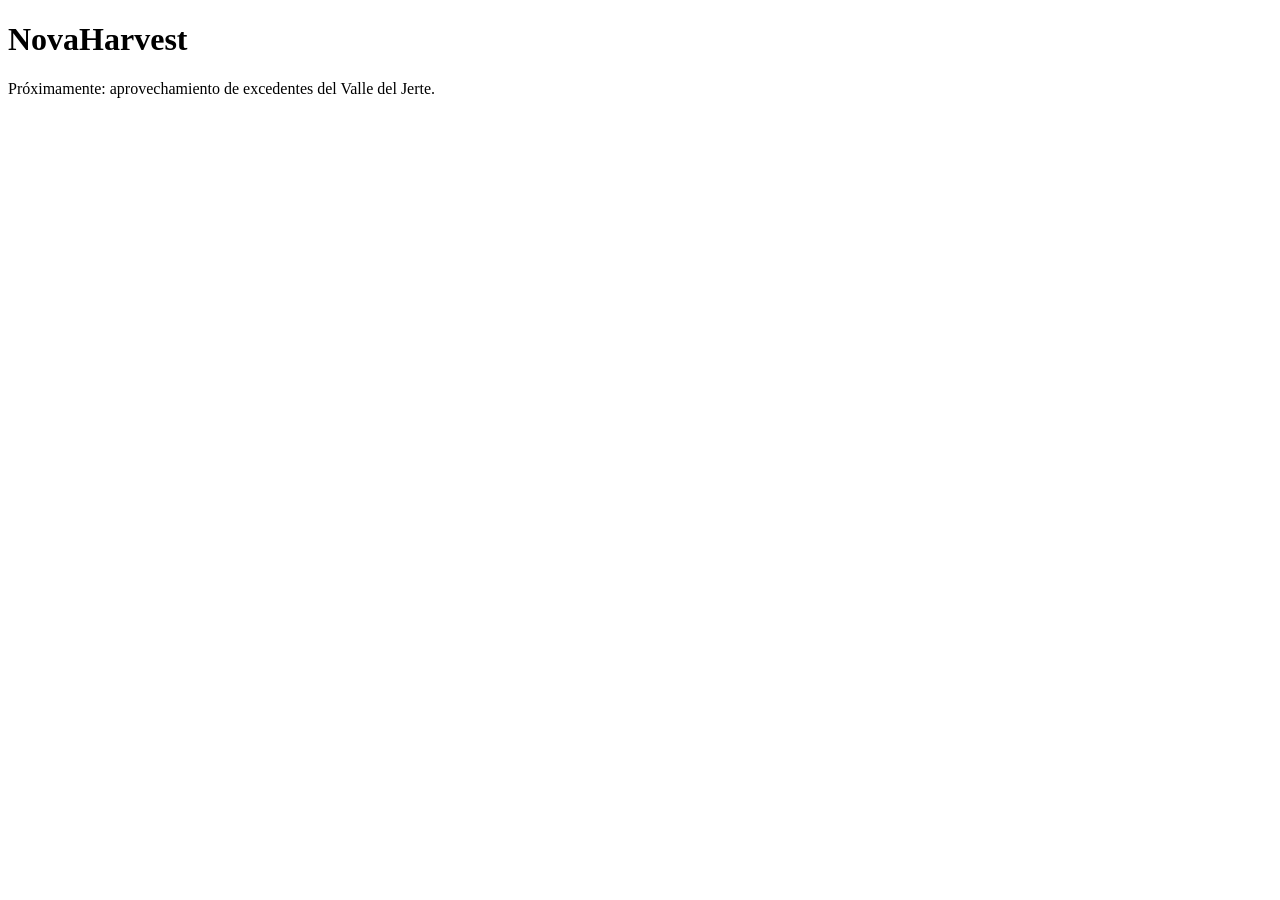
==== backend/NovaHarvest.Web/wwwroot/index.html @ feffc1ee "Fase 1 - 2 -3" ====
<!DOCTYPE html>
<html lang="en">
<head>
    <meta charset="UTF-8">
    <meta name="viewport" content="width=device-width, initial-scale=1.0">
    <title>NovaHarvest </title>
</head>
<body>
    <h1>NovaHarvest</h1>
    <p>Próximamente: aprovechamiento de excedentes del Valle del Jerte.</p>
</body>
</html>
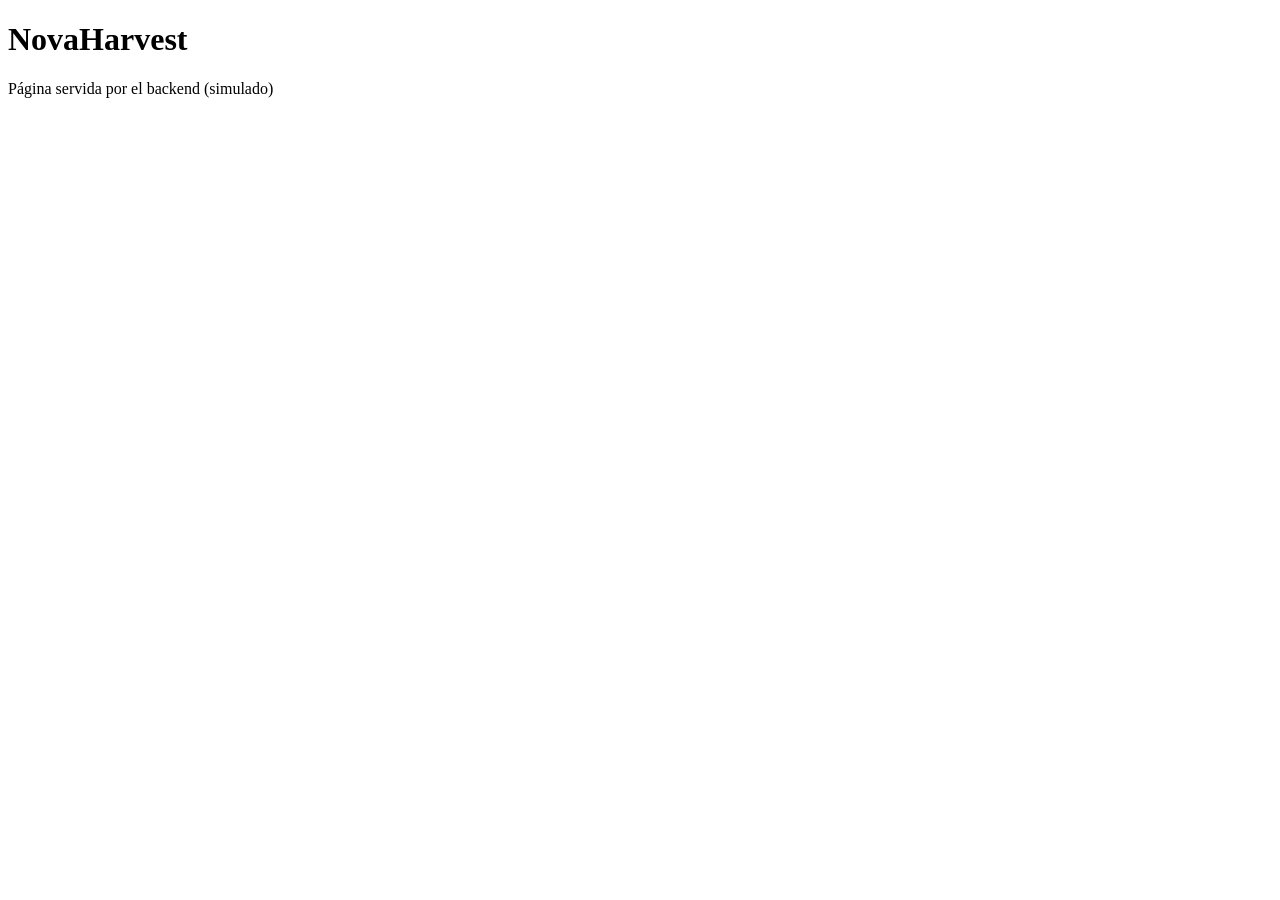
==== commit 677a9227: "Fase 3: Integrar backend ASP.NET Core Sustituir el backend simulado por una aplicación ASP.NET Core " ====
--- a/backend/NovaHarvest.Web/wwwroot/index.html
+++ b/backend/NovaHarvest.Web/wwwroot/index.html
@@ -1,12 +1,13 @@
 <!DOCTYPE html>
-<html lang="en">
+<html lang="es">
 <head>
     <meta charset="UTF-8">
     <meta name="viewport" content="width=device-width, initial-scale=1.0">
-    <title>NovaHarvest </title>
+    <title>NovaHarvest</title>
+    <link rel="stylesheet" href="/css/site.css">
 </head>
 <body>
     <h1>NovaHarvest</h1>
-    <p>Próximamente: aprovechamiento de excedentes del Valle del Jerte.</p>
+    <p>Página servida por el backend (simulado)</p>
 </body>
 </html>
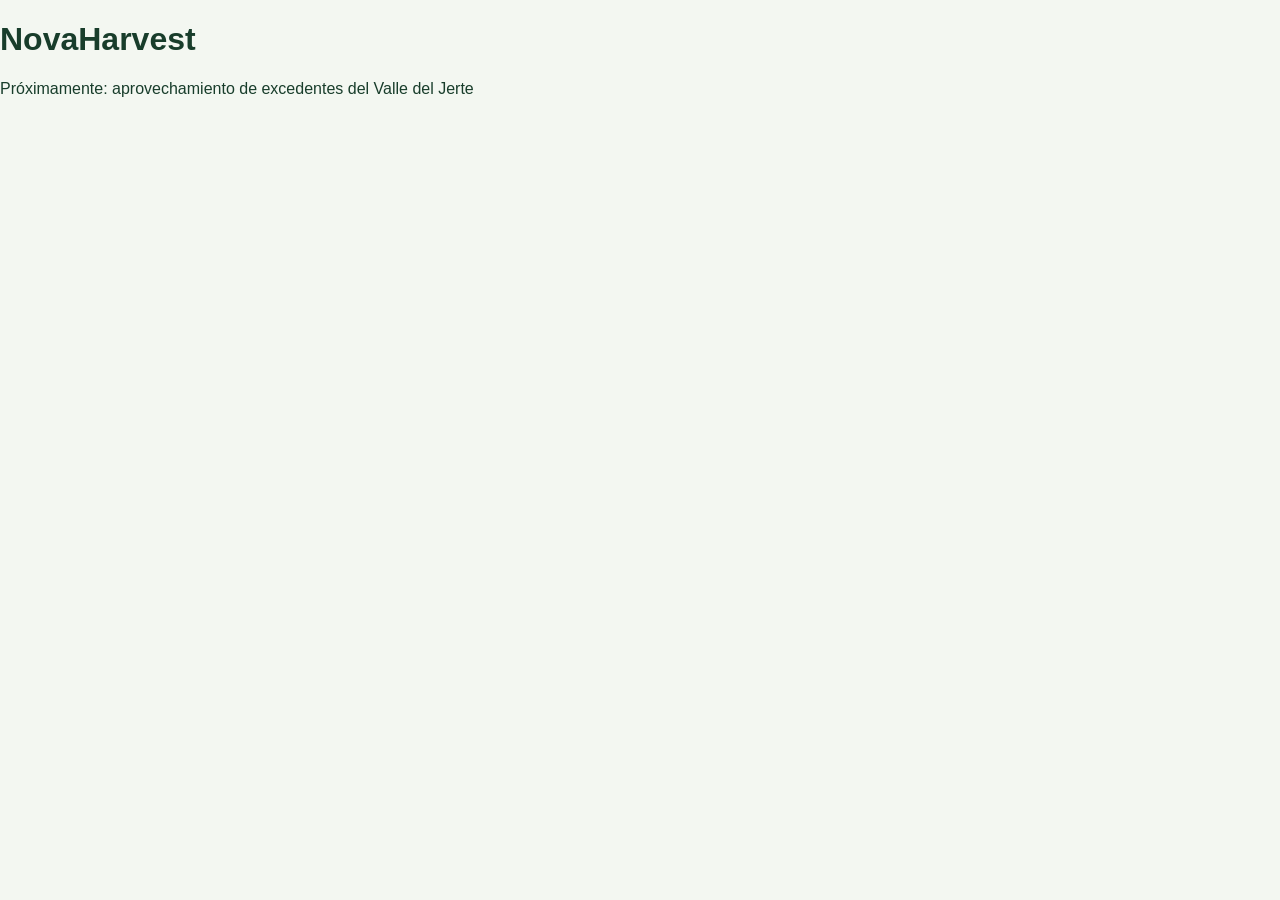
==== commit bab6d3e0: "Fase 3: Integrar backend ASP.NET Core Sustituir el backend simulado por una aplicación ASP.NET Core " ====
--- a/backend/NovaHarvest.Web/wwwroot/index.html
+++ b/backend/NovaHarvest.Web/wwwroot/index.html
@@ -1,13 +1,13 @@
 <!DOCTYPE html>
-<html lang="es">
+<html lang="en">
 <head>
     <meta charset="UTF-8">
     <meta name="viewport" content="width=device-width, initial-scale=1.0">
-    <title>NovaHarvest</title>
-    <link rel="stylesheet" href="/css/site.css">
+    <title></title>
+    <link rel="stylesheet" href="css/site.css">
 </head>
 <body>
     <h1>NovaHarvest</h1>
-    <p>Página servida por el backend (simulado)</p>
+    <p>Próximamente: aprovechamiento de excedentes del Valle del Jerte</p>
 </body>
 </html>
--- a/backend/NovaHarvest.Web/wwwroot/css/site.css
+++ b/backend/NovaHarvest.Web/wwwroot/css/site.css
@@ -0,0 +1,55 @@
+* {
+    box-sizing: border-box;
+}
+
+body {
+    margin: 0;
+    font-family: Arial, sans-serif;
+    background-color: #f3f7f1;
+    color: #183d2b;
+}
+
+header {
+    background-color: #14532d;
+    color: white;
+    padding: 25px;
+    text-align: center;
+}
+
+main {
+    max-width: 900px;
+    margin: 40px auto;
+    padding: 25px;
+    text-align: center;
+    background-color: white;
+    border-radius: 12px;
+}
+
+.logo {
+    width: 280px;
+    max-width: 90%;
+    height: auto;
+}
+
+nav {
+    margin-top: 25px;
+}
+
+nav a {
+    display: inline-block;
+    margin: 8px;
+    padding: 12px 20px;
+    background-color: #398b36;
+    color: white;
+    text-decoration: none;
+    border-radius: 6px;
+}
+
+nav a:hover {
+    background-color: #256b2c;
+}
+
+footer {
+    text-align: center;
+    padding: 20px;
+}
